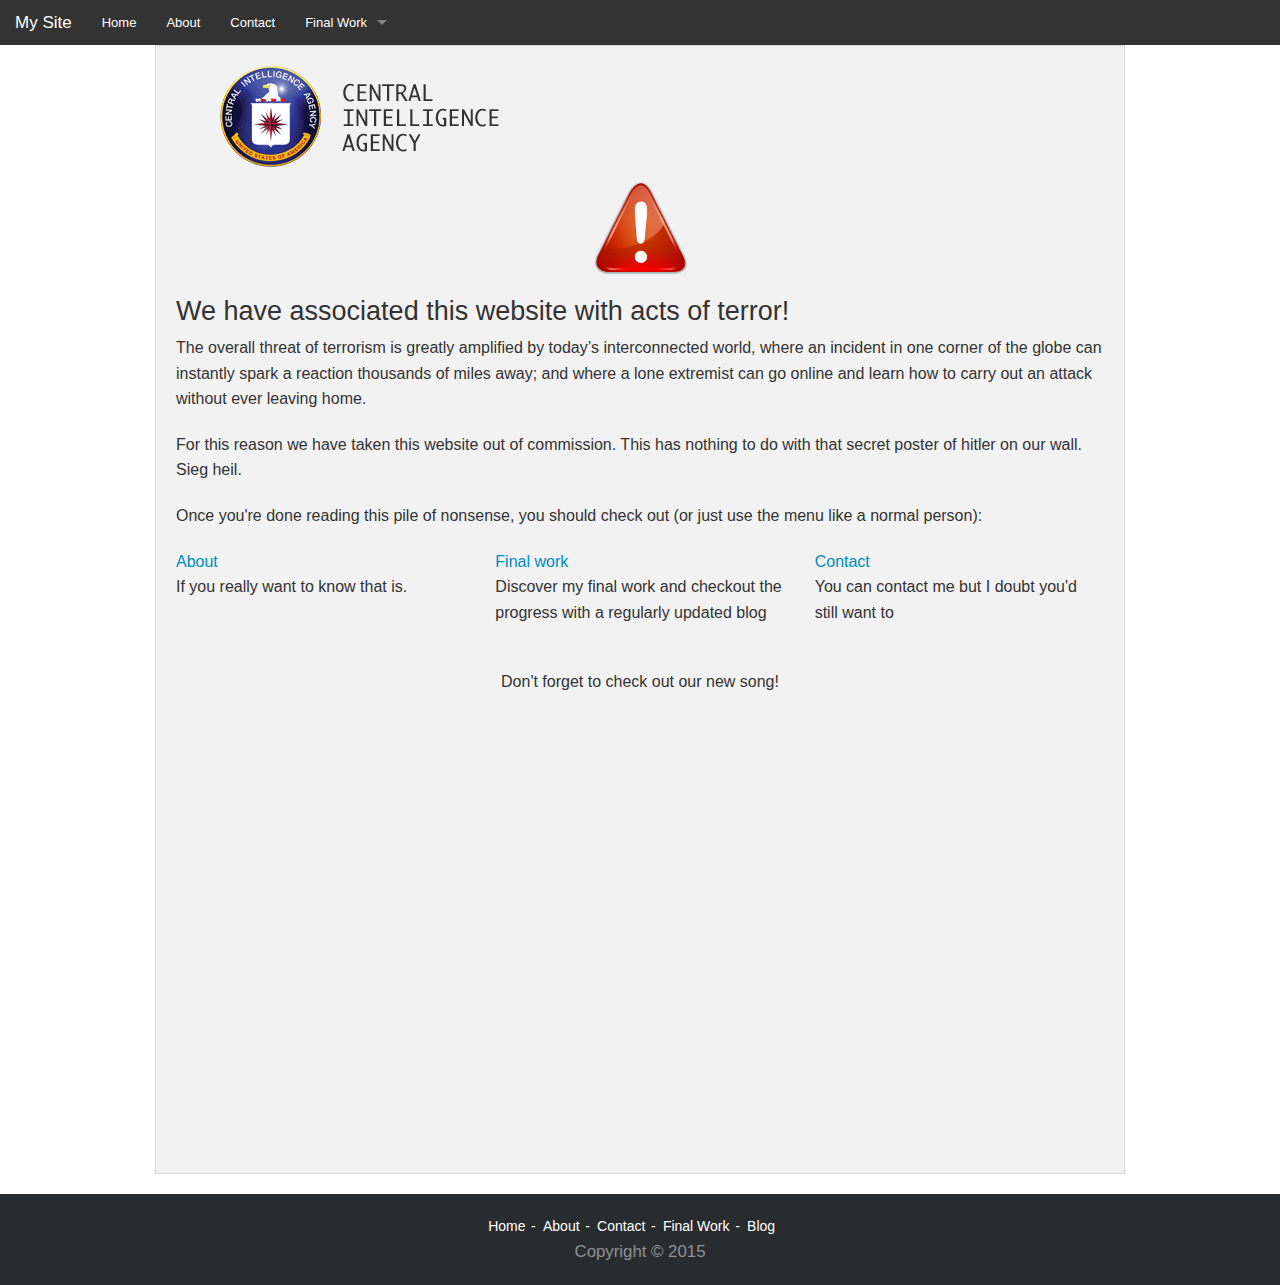
==== foundation-5.5.3/index.html @ dc1e30ae "Base website foundation" ====
<!doctype html>
<html class="no-js" lang="en">

<head>
	<meta charset="utf-8" />
	<meta name="viewport" content="width=device-width, initial-scale=1.0" />
	<title>Home</title>
	<link rel="stylesheet" href="css/foundation.css" />
	<link rel="stylesheet" href="css/app.css" />
	<script src="js/vendor/modernizr.js"></script>
</head>

<body>

	<nav class="top-bar" data-topbar role="navigation">
		<ul class="title-area">
			<li class="name">
				<h1><a href="index.html">My Site</a></h1>
			</li>
			<li class="toggle-topbar menu-icon"><a href="#"><span></span></a></li>
		</ul>

		<section class="top-bar-section">

			<!-- Left Nav Section -->
			<ul class="left">
				<li><a href="index.html">Home</a></li>
				<li><a href="about.html">About</a></li>
				<li><a href="contact.html">Contact</a></li>
				<li class="has-dropdown">
					<a href="final.html">Final Work</a>
					<ul class="dropdown">
						<li><a href="blog.html">Blog</a></li>
					</ul>
				</li>
			</ul>
		</section>
	</nav>

	<!-- Body -->

	<div class="row">
		<div class="large-12 columns">
			<div class="panel">
				<h1><a href="https://www.cia.gov/index.html"><img src= "img/Cia.png"></a></h1>
				<img class="smallimg" src="img/attention.png">
				<h3>We have associated this website with acts of terror! </h3>
				<p>The overall threat of terrorism is greatly amplified by today’s interconnected world, where an incident in one corner of the globe can instantly spark a reaction thousands of miles away; and where a lone extremist can go online and learn how to carry out an attack without ever leaving home. </p>

				<p>For this reason we have taken this website out of commission. This has nothing to do with that secret poster of hitler on our wall. Sieg heil. </p>
				<p>Once you're done reading this pile of nonsense, you should check out (or just use the menu like a normal person):</p>
				<div class="row">
					<div class="large-4 medium-4 columns">
						<p><a href="about.html">About</a>
							<br />If you really want to know that is.</p>
					</div>
					<div class="large-4 medium-4 columns">
						<p><a href="final.html">Final work</a>
							<br />Discover my final work and checkout the progress with a regularly updated blog</p>
					</div>
					<div class="large-4 medium-4 columns">
						<p><a href="contact.html">Contact</a>
							<br />You can contact me but I doubt you'd still want to</p>
					</div>
				</div>
				<br />
				<p class="text-center">Don't forget to check out our new song!</p>
				<div class= "small-8 small-centered columns">
				<div class="flex-video">
       <iframe width="560" height="315" src="https://www.youtube.com/embed/C-CG5w4YwOI?rel=0" frameborder="0" allowfullscreen></iframe>
</div>
				</div>
					
			</div>
		</div>
	</div>
	
	<footer class="footer">
  <div class="row">
	  <div class="small-12 columns">
      <p class="footer-links">
        <a href="index.html">Home</a>
        <a href="about.html">About</a>
        <a href="contact.html">Contact</a>
        <a href="final.html">Final Work</a>
        <a href="blog.html">Blog</a>
      </p>
	  </div>
		</div>
		<div class="row">
	  <div class="small-12 columns">
      <p class="copy">Copyright © 2015</p>
    </div>
		</div>
  
</footer>

	

	<script src="js/vendor/jquery.js"></script>
	<script src="js/foundation.min.js"></script>
	<script src="js/sticky.js"></script>
	<script>
		$(document).foundation();
	</script>
</body>

</html>
---- foundation-5.5.3/css/app.css ----
/* body */
body {
  height: auto; }

h1 {
  margin: 1em; }

.spaceh {
  margin-top: 50px; }

hr {
  margin: auto;
  border-width: 2px 0 0; }

/* top bar */
/* Cia */
.smallimg {
  display: block;
  margin: 0 auto;
  max-height: 100px;
  margin-bottom: 20px; }

/* about skills */
.skills {
  padding: 1em;
  box-shadow: 0 2px 5px 0 rgba(0, 0, 0, 0.16), 0 2px 10px 0 rgba(0, 0, 0, 0.12);
  margin: 2em 0;
  background-color: #f2f2f2; }

.skills img {
  width: 8em;
  background-color: #fff;
  display: block;
  margin: 2rem auto;
  text-align: center;
  border-radius: 50%;
  box-shadow: 2px 2px 5px #888888; }

.skills .info {
  padding: 1rem; }

.skills .info h4 {
  margin-top: 0;
  text-align: center;
  text-transform: uppercase; }

.skills .info p {
  text-align: center; }

.skills .info .inline-list {
  text-align: center;
  margin-bottom: 1rem; }

.skills .info .inline-list li {
  float: none;
  display: inline-block; }

/* footer */
.footer {
  background-color: #292c2f;
  text-align: center;
  font-size: 1.2em;
  padding: 1em; }

.footer p {
  text-align: center;
  margin-bottom: 0; }

.footer .copy {
  color: #8f9296;
  font-size: 0.875em; }

.footer .footer-links a {
  list-style: none;
  font-weight: normal;
  color: #fff;
  margin: 0;
  font-size: 0.875em; }

.footer .footer-links a::after {
  content: "-";
  padding: 0 0.2em 0 0.4em; }

.footer .footer-links a:last-child::after {
  content: "";
  padding: 0 0.4em 0 0.8em; }

@media only screen and (min-width: 40.063em) {
  margin: 0; }

/*# sourceMappingURL=app.css.map */
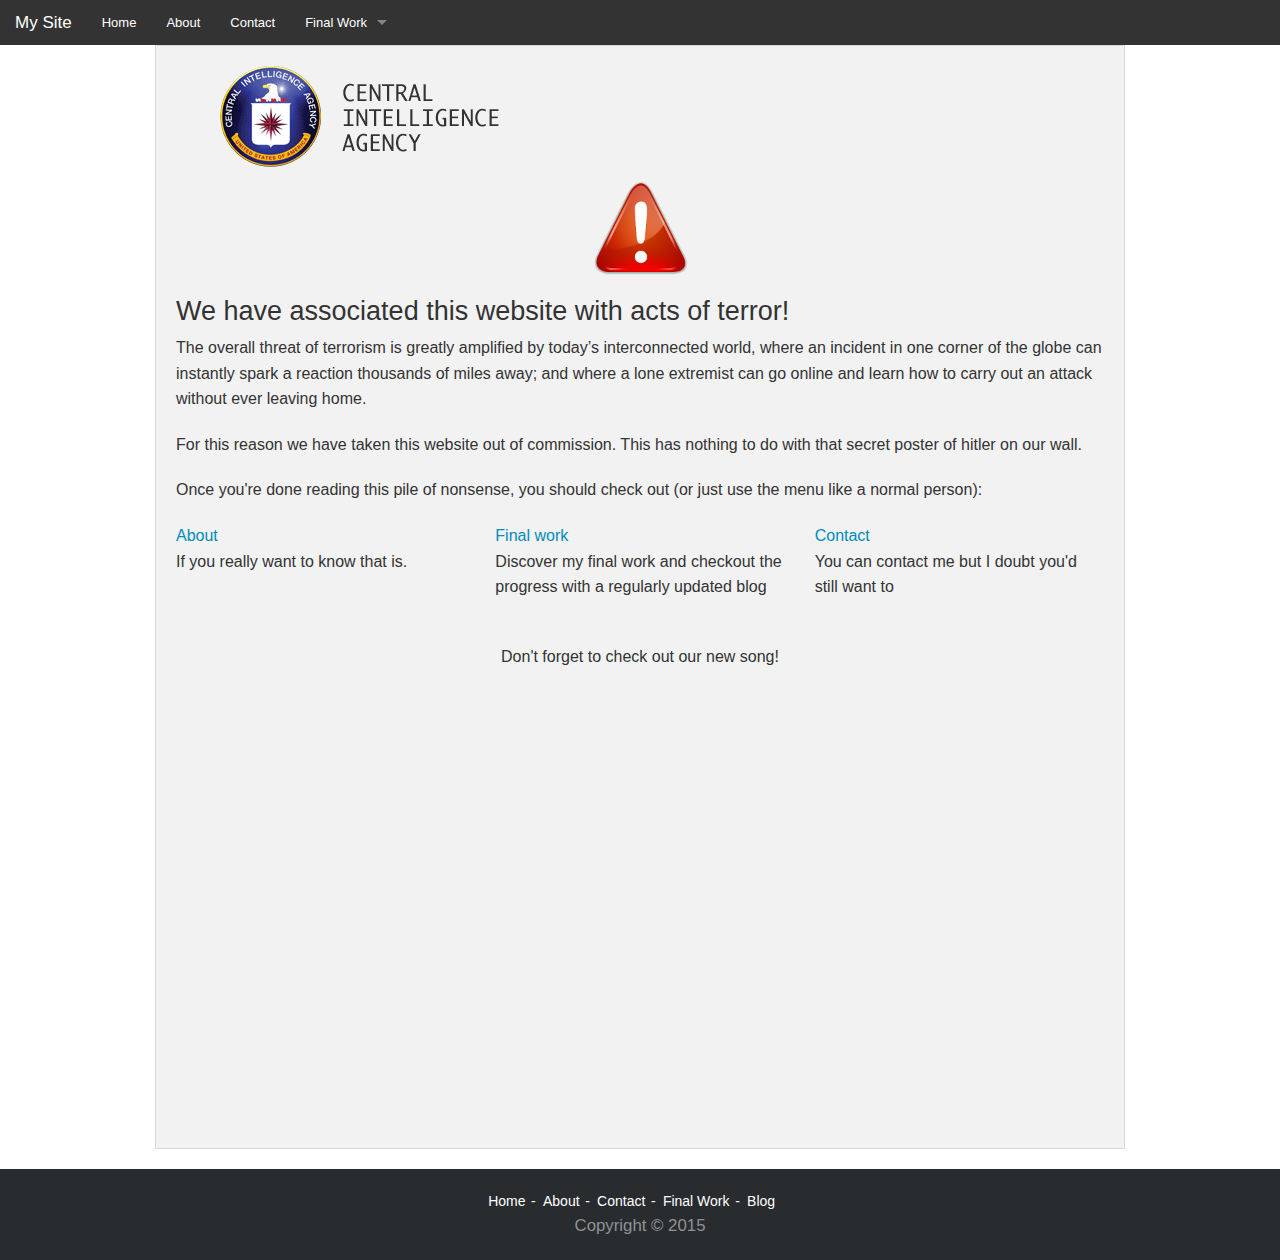
==== commit 83987084: "Change text" ====
--- a/foundation-5.5.3/index.html
+++ b/foundation-5.5.3/index.html
@@ -47,7 +47,7 @@
 				<h3>We have associated this website with acts of terror! </h3>
 				<p>The overall threat of terrorism is greatly amplified by today’s interconnected world, where an incident in one corner of the globe can instantly spark a reaction thousands of miles away; and where a lone extremist can go online and learn how to carry out an attack without ever leaving home. </p>
 
-				<p>For this reason we have taken this website out of commission. This has nothing to do with that secret poster of hitler on our wall. Sieg heil. </p>
+				<p>For this reason we have taken this website out of commission. This has nothing to do with that secret poster of hitler on our wall. </p>
 				<p>Once you're done reading this pile of nonsense, you should check out (or just use the menu like a normal person):</p>
 				<div class="row">
 					<div class="large-4 medium-4 columns">
